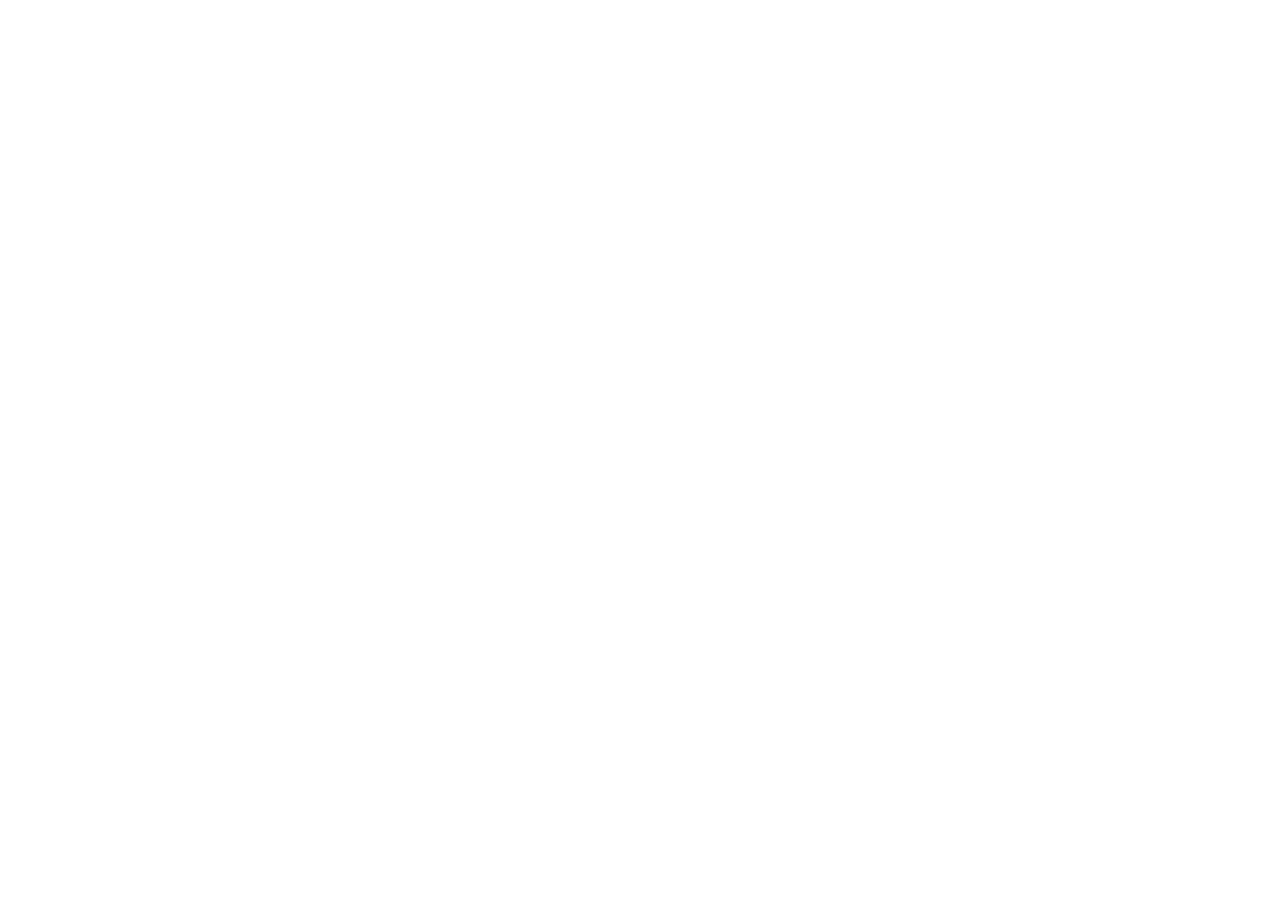
==== addstyle/boxmodel/vox.html @ 7e09c992 "box model css" ====
<!DOCTYPE html>
<html lang="en">
<head>
    <meta charset="UTF-8">
    <meta name="viewport" content="width=device-width, initial-scale=1.0">
    <title>Document</title>
    <style>
        .box{
            height: 100px;
            width: 200px;
            border: 5px solid black;
            background-color: orange;
            margin: 10px;
            padding: 25px;
        }
        #org{
            background-color:orange;
        }
        #wht{
            background-color: white;
        }
        #grn{
            background-color: green;
        }
    </style>
</head>
<body>
    <!-- <div class="box" id="org">A</div>
    <div class="box" id="wht">B</div>
    <div class="box" id="grn">C</div> -->
    <!-- <p>abcd</p> -->
</body>
</html>
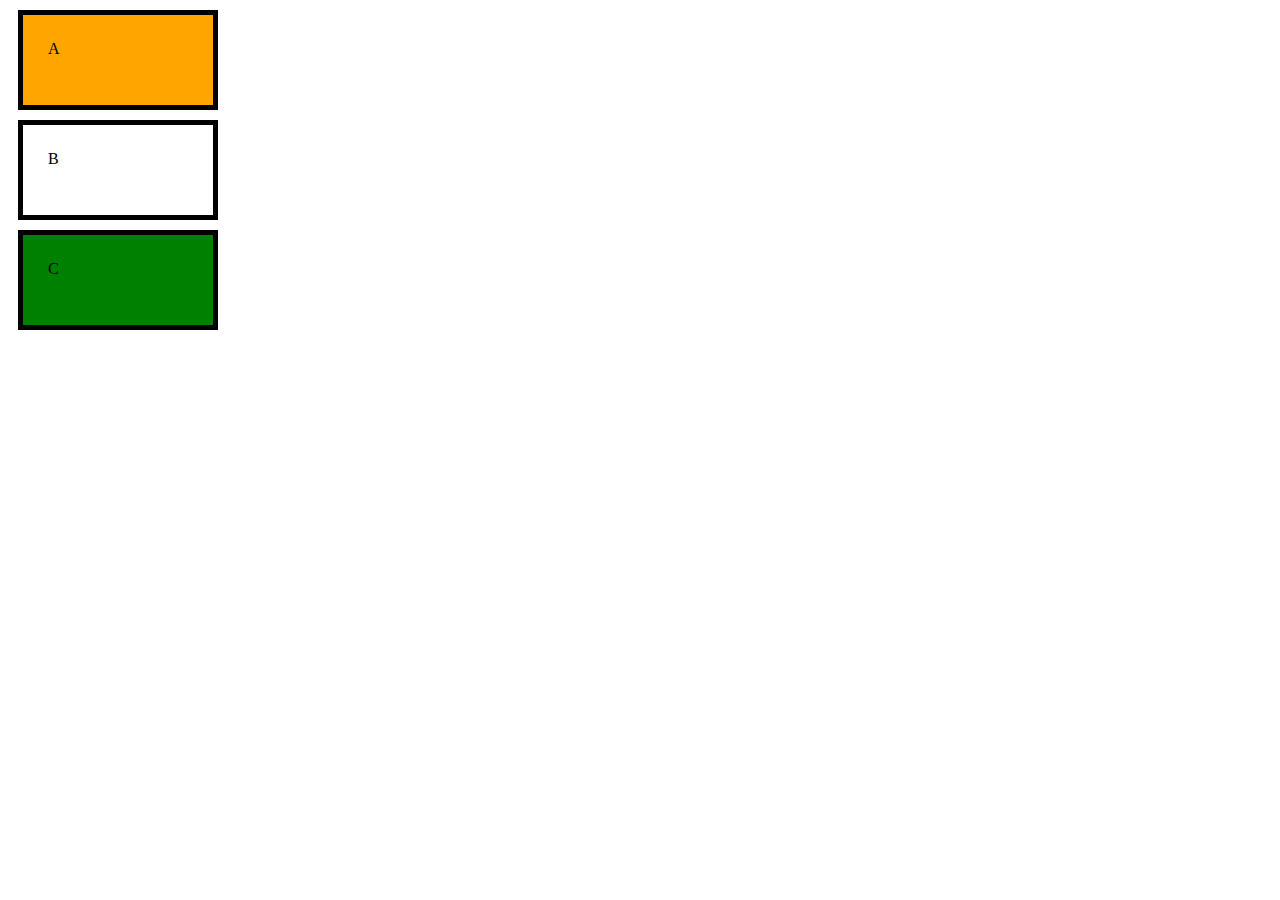
==== commit 31b359ed: "box model containing" ====
--- a/addstyle/boxmodel/vox.html
+++ b/addstyle/boxmodel/vox.html
@@ -12,6 +12,7 @@
             background-color: orange;
             margin: 10px;
             padding: 25px;
+            box-sizing: border-box;
         }
         #org{
             background-color:orange;
@@ -25,9 +26,9 @@
     </style>
 </head>
 <body>
-    <!-- <div class="box" id="org">A</div>
+    <div class="box" id="org">A</div>
     <div class="box" id="wht">B</div>
-    <div class="box" id="grn">C</div> -->
+    <div class="box" id="grn">C</div>
     <!-- <p>abcd</p> -->
 </body>
 </html>